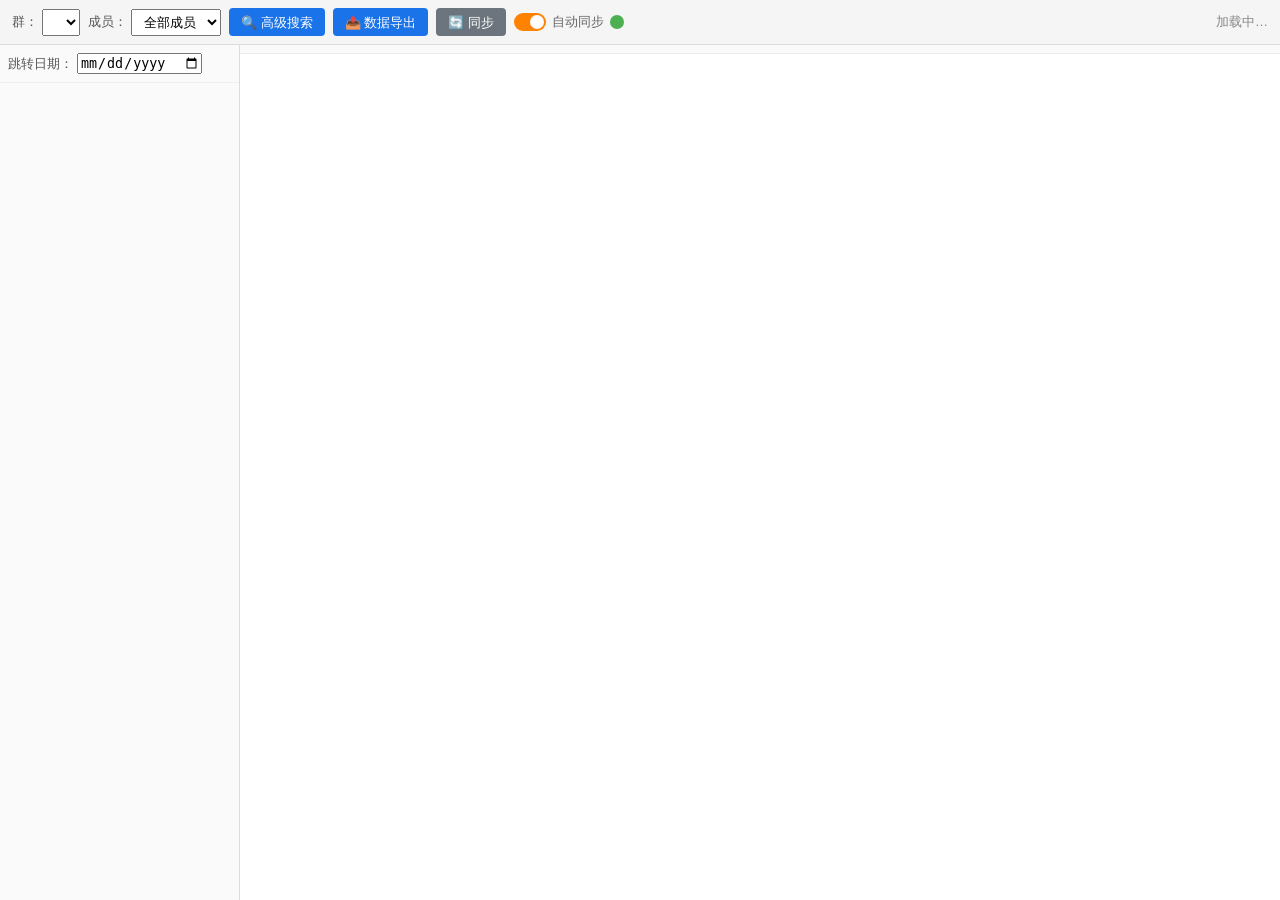
==== web/index.html @ b053ac8b "导出功能优化" ====
<!DOCTYPE html>
<html lang="zh-CN">
<head>
  <meta charset="utf-8">
  <meta name="viewport" content="width=device-width, initial-scale=1">
  <title>微博群聊消息查看器</title>
  <link rel="stylesheet" href="/web/style.css">
</head>
<body>
  <div id="topbar">
    <label class="field-label">群：<select id="group-select" title="选择群"></select></label>
    <label class="field-label">成员：<select id="member-select" title="按成员过滤"><option value="">全部成员</option></select></label>
    <button id="search-btn" type="button" title="打开发送者 / 关键词搜索">🔍 高级搜索</button>
    <a href="/export.html" class="nav-link-btn" title="数据导出">📤 数据导出</a>
    <button id="sync-btn" type="button" title="增量同步新消息">🔄 同步</button>
    <label id="auto-refresh-toggle" class="ar-toggle" title="每分钟自动同步一次">
      <input type="checkbox" id="auto-refresh-check" checked>
      <span class="ar-track"><span class="ar-thumb"></span></span>
      <span class="ar-label">自动同步</span>
      <div id="auto-refresh-countdown" class="ar-countdown" aria-hidden="true" title="距下次同步 60s"></div>
    </label>
    <span id="status">加载中…</span>
  </div>

  <div id="main">
    <aside id="sidebar">
      <div id="date-jump">
        <label class="field-label">跳转日期：<input id="date-picker" type="date"></label>
      </div>
      <div id="date-list"></div>
    </aside>

    <section id="viewer">
      <div id="range-indicator"></div>
      <div id="message-list">
        <div id="sentinel-top"></div>
        <div id="sentinel-bottom"></div>
      </div>
      <div id="empty-hint" hidden></div>
    </section>
  </div>

  <!-- 高级搜索浮层 -->
  <div id="search-overlay" hidden>
    <div id="search-panel">
      <div id="search-panel-head">
        <span>高级搜索</span>
        <button id="search-close" type="button">×</button>
      </div>
      <div class="search-fields">
        <input id="search-sender" type="search" placeholder="发送者名称（精确匹配，可选）" autocomplete="off">
        <input id="search-keyword" type="search" placeholder="关键词（模糊匹配，可选）" autocomplete="off">
        <button id="search-submit" type="button">搜索</button>
      </div>
      <div class="search-fields">
        <label class="field-label">起止日期：
          <input id="search-start" type="date">
          <span class="date-sep-inline">至</span>
          <input id="search-end" type="date">
        </label>
      </div>
      <div id="search-status"></div>
      <div id="search-results"></div>
    </div>
  </div>

  <!-- 图片/视频放大查看 -->
  <div id="lightbox" class="lightbox hidden">
    <div class="lightbox-backdrop"></div>
    <div class="lightbox-content">
      <button class="lightbox-close" type="button" title="关闭">×</button>
      <div class="lightbox-stage"></div>
      <div class="lightbox-status"></div>
    </div>
  </div>

  <script src="/web/app.js"></script>
</body>
</html>
---- web/style.css ----
* { box-sizing: border-box; }
/* 兜底：防止 display 规则覆盖 hidden 属性（如搜索浮层） */
[hidden] { display: none !important; }
html, body { margin: 0; height: 100%; font-family: -apple-system, "Segoe UI", "Microsoft YaHei", sans-serif; }
body { display: flex; flex-direction: column; height: 100vh; overflow: hidden; }

#topbar {
  display: flex; gap: 8px; align-items: center; padding: 8px 12px;
  background: #f5f5f5; border-bottom: 1px solid #ddd; flex-shrink: 0;
}
#topbar select, #topbar input { padding: 4px 8px; }
#member-select { max-width: 180px; }
.field-label { font-size: 13px; color: #555; display: inline-flex; align-items: center; gap: 4px; }
#search-btn {
  padding: 0 12px; height: 28px; cursor: pointer; background: #1a73e8; color: #fff;
  border: none; border-radius: 4px; font-size: 13px; line-height: 1;
  display: inline-flex; align-items: center; justify-content: center;
}
#search-btn:hover { background: #1557b0; }
#sync-btn {
  padding: 0 12px; height: 28px; cursor: pointer; background: #6c757d; color: #fff;
  border: none; border-radius: 4px; font-size: 13px; line-height: 1;
  display: inline-flex; align-items: center; justify-content: center;
}
#sync-btn:hover:not(:disabled) { background: #5a6268; }
#sync-btn:disabled { background: #adb5bd; cursor: not-allowed; }

/* 顶栏导航链接按钮（如「数据导出」入口） */
.nav-link-btn {
  padding: 0 12px; height: 28px; cursor: pointer; background: #1a73e8; color: #fff;
  border: none; border-radius: 4px; font-size: 13px; line-height: 1;
  display: inline-flex; align-items: center; justify-content: center;
  text-decoration: none; transition: background .15s;
}
.nav-link-btn:hover { background: #1557b0; }

/* 自动同步开关 + 倒计时圆环（参考 weiboblog） */
.ar-toggle { display: inline-flex; align-items: center; gap: 6px; cursor: pointer; user-select: none; font-size: 13px; color: #666; }
.ar-toggle input { display: none; }
.ar-track { width: 32px; height: 18px; border-radius: 9px; background: #ddd; position: relative; transition: background .2s; flex-shrink: 0; }
.ar-thumb { position: absolute; top: 2px; left: 2px; width: 14px; height: 14px; border-radius: 50%; background: #fff; transition: left .2s; }
.ar-toggle input:checked + .ar-track { background: #ff8200; }
.ar-toggle input:checked + .ar-track .ar-thumb { left: 16px; }
/* 实心圆倒计时：conic-gradient 顺时针排空，60s 满圆→0s 空圆 */
.ar-countdown {
  width: 14px; height: 14px; border-radius: 50%; flex-shrink: 0;
  background: conic-gradient(from 0deg, transparent 0deg, #4caf50 0deg 360deg);
}

#status { margin-left: auto; color: #888; font-size: 13px; }

#main { flex: 1; display: flex; min-height: 0; }

#sidebar {
  width: 240px; flex-shrink: 0; border-right: 1px solid #ddd;
  display: flex; flex-direction: column; min-height: 0; background: #fafafa;
}
#date-jump { padding: 8px; border-bottom: 1px solid #eee; }
#date-list { overflow-y: auto; flex: 1; }

.month-group { margin: 0; }
.month-header {
  padding: 6px 12px; cursor: pointer; font-weight: 600; font-size: 13px;
  background: #eee; user-select: none; position: sticky; top: 0;
}
.month-header::before { content: "▸ "; }
.month-group.open .month-header::before { content: "▾ "; }
.month-days { display: none; }
.month-group.open .month-days { display: block; }

.date-item {
  padding: 5px 20px; cursor: pointer; font-size: 13px;
  display: flex; justify-content: space-between;
}
.date-item:hover { background: #e8f0fe; }
.date-item.active { background: #1a73e8; color: #fff; }
.date-item .count { color: #999; font-size: 11px; }
.date-item.active .count { color: #cfe3ff; }

#viewer { flex: 1; display: flex; flex-direction: column; min-width: 0; min-height: 0; }
#range-indicator {
  padding: 4px 16px; font-size: 12px; color: #888; background: #fafafa;
  border-bottom: 1px solid #eee; flex-shrink: 0;
}
#message-list { flex: 1; overflow-y: auto; padding: 8px 16px; scrollbar-width: none; }
#message-list::-webkit-scrollbar { display: none; }
#sentinel-top, #sentinel-bottom { height: 1px; }

.msg { margin: 4px 0; }
.msg-meta { font-size: 12px; color: #888; margin-bottom: 2px; }
.msg-meta .sender { font-weight: 600; color: #333; margin-right: 8px; }
.msg-body { padding: 6px 10px; background: #f0f0f0; border-radius: 6px;
  display: inline-block; max-width: 80%; word-break: break-word; white-space: pre-wrap; }
.msg-body a { color: #1a73e8; }
.tag { color: #1a73e8; font-size: 12px; margin-left: 4px; }
.tag a { font-size: inherit; color: inherit; }

.msg-system {
  text-align: center; color: #999; font-size: 12px; margin: 8px 0;
}
.date-sep {
  text-align: center; color: #aaa; font-size: 11px; margin: 12px 0 4px;
}
.date-sep span { background: #fff; padding: 0 8px; }

.msg-highlight { animation: blink 0.5s ease-in-out 4; }
@keyframes blink {
  0%, 100% { background: #f0f0f0; }
  50% { background: #fff3a0; }
}

#empty-hint { text-align: center; color: #999; padding: 40px; }
.loading-more {
  text-align: center; color: #1a73e8; font-size: 13px; padding: 8px 12px;
  margin: 6px auto; width: fit-content; background: #e8f0fe;
  border: 1px solid #c2d9fc; border-radius: 16px;
}
.no-more { text-align: center; color: #ccc; font-size: 11px; padding: 8px; }

/* 搜索浮层 */
#search-overlay {
  position: fixed; inset: 0; background: rgba(0,0,0,0.3);
  display: flex; align-items: flex-start; justify-content: center; padding-top: 60px;
  z-index: 100;
}
#search-panel {
  background: #fff; border-radius: 8px; width: 600px; max-width: 90vw;
  max-height: 70vh; display: flex; flex-direction: column; box-shadow: 0 8px 30px rgba(0,0,0,0.2);
}
#search-panel-head {
  display: flex; align-items: center; gap: 8px; padding: 10px 14px;
  border-bottom: 1px solid #eee; font-weight: 600;
}
#search-panel-head span { flex: 1; }
#search-close { background: none; border: none; font-size: 20px; cursor: pointer; color: #888; }
.search-fields {
  display: flex; gap: 8px; padding: 10px 14px; border-bottom: 1px solid #eee;
}
.search-fields input { padding: 6px 10px; border: 1px solid #ccc; border-radius: 4px; font-size: 13px; -webkit-appearance: none; appearance: none; }
.search-fields #search-sender { flex: 0 1 240px; }
.search-fields #search-keyword { flex: 2 1 240px; }
.search-fields .field-label { display: flex; align-items: center; gap: 6px;
  font-size: 13px; color: #555; }
.search-fields .field-label input[type="date"] {
  padding: 5px 8px; border: 1px solid #ccc; border-radius: 4px; font-size: 13px;
}
.date-sep-inline { color: #999; }
#search-submit {
  padding: 6px 16px; cursor: pointer; background: #1a73e8; color: #fff;
  border: none; border-radius: 4px; font-size: 13px; flex-shrink: 0;
}
#search-submit:hover { background: #1557b0; }
#search-status { padding: 6px 14px; font-size: 13px; color: #888; border-bottom: 1px solid #f0f0f0; }
#search-results { overflow-y: auto; flex: 1; }
.search-result {
  padding: 10px 14px; border-bottom: 1px solid #f0f0f0; cursor: pointer;
}
.search-result:hover { background: #f5f9ff; }
.search-result .sr-meta { font-size: 12px; color: #888; margin-bottom: 4px; }
.search-result .sr-meta .sender { font-weight: 600; color: #333; margin-right: 8px; }
.search-result .sr-snippet { font-size: 13px; }
.search-result mark { background: #fff3a0; padding: 0 1px; }

/* 媒体占位框 */
.media-ph {
  display: inline-flex;
  align-items: center;
  gap: 6px;
  max-width: 200px;
  padding: 24px 16px;
  border: 1px solid #e0e0e0;
  border-radius: 8px;
  background: #fafafa;
  color: #888;
  cursor: pointer;
  user-select: none;
  transition: background .15s, border-color .15s;
}
.media-ph:hover {
  background: #f0f0f0;
  border-color: #bbb;
}
.media-ph .media-icon {
  font-size: 20px;
}

/* Lightbox 放大查看 */
.lightbox {
  position: fixed;
  inset: 0;
  z-index: 1000;
  display: flex;
  align-items: center;
  justify-content: center;
}
.lightbox.hidden {
  display: none;
}
.lightbox-backdrop {
  position: absolute;
  inset: 0;
  background: rgba(0, 0, 0, .85);
}
.lightbox-content {
  position: relative;
  z-index: 1;
  max-width: 90vw;
  max-height: 90vh;
  display: flex;
  flex-direction: column;
  align-items: center;
}
.lightbox-stage img,
.lightbox-stage video {
  max-width: 90vw;
  max-height: 80vh;
  object-fit: contain;
}
.lightbox-close {
  position: absolute;
  top: -40px;
  right: -10px;
  font-size: 28px;
  line-height: 1;
  width: 36px;
  height: 36px;
  border: none;
  border-radius: 50%;
  background: rgba(255, 255, 255, .15);
  color: #fff;
  cursor: pointer;
}
.lightbox-close:hover {
  background: rgba(255, 255, 255, .3);
}
.lightbox-status {
  color: #ccc;
  font-size: 14px;
  margin-top: 12px;
  text-align: center;
}
.lightbox-status .retry-btn {
  margin-left: 8px;
  padding: 2px 10px;
  border: 1px solid #888;
  border-radius: 4px;
  background: transparent;
  color: #ccc;
  cursor: pointer;
}
.lightbox-status .retry-btn:hover {
  background: rgba(255, 255, 255, .1);
}
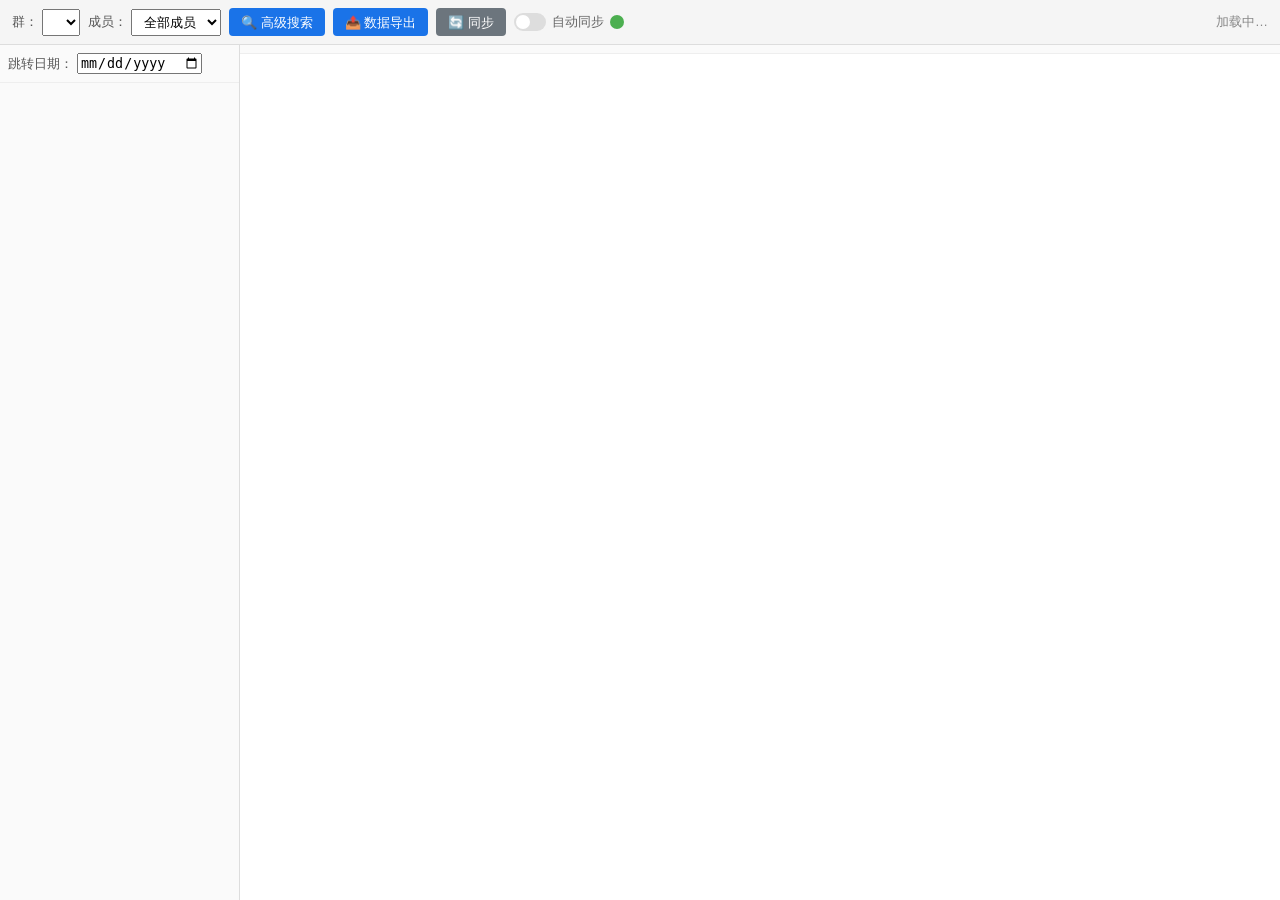
==== commit c1222bef: "spec 初始" ====
--- a/web/index.html
+++ b/web/index.html
@@ -14,7 +14,7 @@
     <a href="/export.html" class="nav-link-btn" title="数据导出">📤 数据导出</a>
     <button id="sync-btn" type="button" title="增量同步新消息">🔄 同步</button>
     <label id="auto-refresh-toggle" class="ar-toggle" title="每分钟自动同步一次">
-      <input type="checkbox" id="auto-refresh-check" checked>
+      <input type="checkbox" id="auto-refresh-check">
       <span class="ar-track"><span class="ar-thumb"></span></span>
       <span class="ar-label">自动同步</span>
       <div id="auto-refresh-countdown" class="ar-countdown" aria-hidden="true" title="距下次同步 60s"></div>
